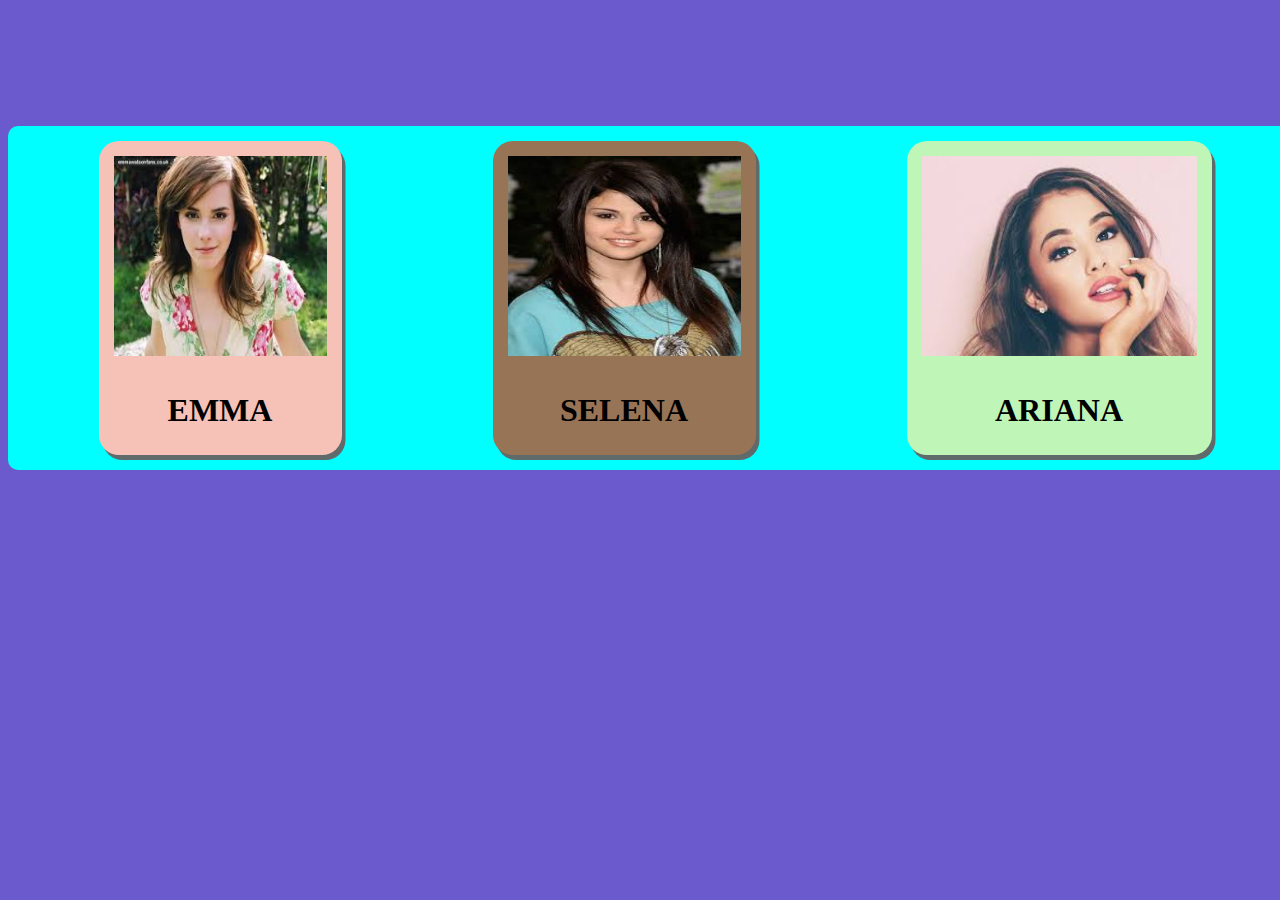
==== index1.html @ 89e37606 "create sample card view" ====
<!DOCTYPE html>
<html>
  <head>
    <meta charset="utf-8">
    <title>Resume page</title>
  <link rel="stylesheet" href="main.css">
  </head>
  <body>

  <div class="main">

    <div class="sub1">
      <img class="image1" src="images/emma.jpg" alt="emma">
<h1>EMMA</h1>
    </div>
    <div class="sub2">
      <img class="image2" src="images/selena.jpg" alt="selena">
<h1>SELENA</h1>
    </div>
    <div class="sub3">
      <img class="image3" src="images/ariana.jpg" alt="ariana">
<h1>ARIANA </h1>
    </div>
  </div>

  </body>
</html>
---- main.css ----
body{
      background:SlateBlue;
    }
    h1{
      text-align: center;
    }



    .main{
      margin-top: 10%;
          background:cyan;
          padding: 15px;
          border-radius: 10px;
/*0border:3px solid black;*/

width:100%;


                  /*height:60%;*/
          display: flex;
          justify-content: space-around;
        /*   flex-direction: row;*/


    }

.image1{
  padding: 10px;
  height:200px;
  width:213px;
  border-radius:5px;

}
.image2{
  padding: 10px;
  height:200px;
  width:233px;
    border-radius:5px;

}
.image3{
  padding: 10px;
  height:200px;
  width:275px;
  border-radius:5px;

}
    .sub1{background: #F6C2B7;
      padding: 5px;
border-radius:20px;
box-shadow:3.5px 5px 0 0 #616A6B;
cursor: pointer;

    }
    .sub1:hover{background-color: #E29186;
      padding: 5px;
      border-radius:20px;
      box-shadow:3.5px 5px 0 0 #616A6B;
      cursor: pointer;
    }
      .sub2{background: #987456;
        padding: 5px;
        border-radius:20px;
        box-shadow:3.5px 5px 0 0 #616A6B;
        cursor: pointer;
   }
       .sub2:hover{background-color: #E29186;
         padding: 5px;
          border-radius:20px;
          box-shadow:3.5px 5px 0 0 #616A6B;
          cursor: pointer;
    }
        .sub3{background: #BFF6B7;
          padding: 5px;
          border-radius:20px;
          box-shadow:3.5px 5px 0 0 #616A6B;
          cursor: pointer;
    }
        .sub3:hover{background-color: #E29186;
          padding: 5px;
         border-radius:20px;
          box-shadow:3.5px 5px 0 0 #616A6B;
         cursor: pointer;
   }
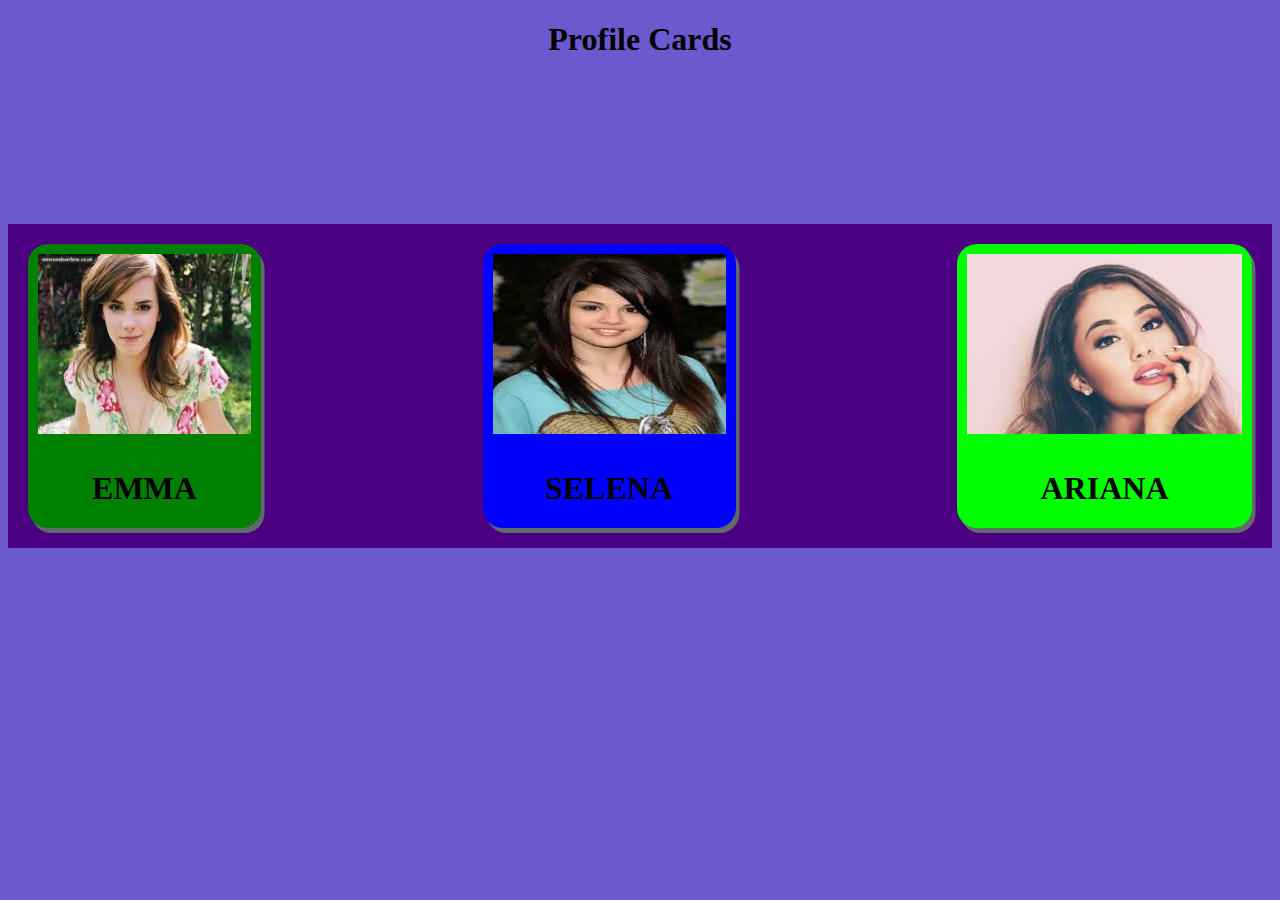
==== commit 9c29ac68: "version2" ====
--- a/index1.html
+++ b/index1.html
@@ -2,26 +2,29 @@
 <html>
   <head>
     <meta charset="utf-8">
+    <meta name="viewport" content="width=device-width,initial-scale=1">
     <title>Resume page</title>
   <link rel="stylesheet" href="main.css">
   </head>
   <body>
-
+<h1 class="hh"><center> Profile Cards </center></h1><br>
   <div class="main">
 
-    <div class="sub1">
+    <div class="sub1" >
       <img class="image1" src="images/emma.jpg" alt="emma">
-<h1>EMMA</h1>
+<h1><center>EMMA</center></h1>
     </div>
-    <div class="sub2">
+    <div class="sub2" onclick="newpage()">
       <img class="image2" src="images/selena.jpg" alt="selena">
-<h1>SELENA</h1>
+<h1><center>SELENA</center></h1>
     </div>
     <div class="sub3">
       <img class="image3" src="images/ariana.jpg" alt="ariana">
-<h1>ARIANA </h1>
+<h1><center>ARIANA</center> </h1>
     </div>
   </div>
+<script type="text/javascript" src="script.js">
 
+</script>
   </body>
 </html>
--- a/main.css
+++ b/main.css
@@ -1,56 +1,46 @@
-body{
+/* body{
       background:SlateBlue;
     }
     h1{
       text-align: center;
     }
-
-
-
     .main{
-      margin-top: 10%;
+        margin-top: 10%;
           background:cyan;
           padding: 15px;
           border-radius: 10px;
-/*0border:3px solid black;*/
-
-width:100%;
-
-
-                  /*height:60%;*/
+
           display: flex;
           justify-content: space-around;
-        /*   flex-direction: row;*/
-
-
-    }
+          }
 
 .image1{
   padding: 10px;
-  height:200px;
+  height:180px;
   width:213px;
   border-radius:5px;
 
 }
 .image2{
   padding: 10px;
-  height:200px;
+  height:180px;
   width:233px;
     border-radius:5px;
 
 }
 .image3{
   padding: 10px;
-  height:200px;
+  height:180px;
   width:275px;
   border-radius:5px;
 
 }
-    .sub1{background: #F6C2B7;
+    .sub1{
+      background: #F6C2B7;
       padding: 5px;
-border-radius:20px;
-box-shadow:3.5px 5px 0 0 #616A6B;
-cursor: pointer;
+      border-radius:20px;
+      box-shadow:3.5px 5px 0 0 #616A6B;
+      cursor: pointer;
 
     }
     .sub1:hover{background-color: #E29186;
@@ -83,3 +73,129 @@
           box-shadow:3.5px 5px 0 0 #616A6B;
          cursor: pointer;
    }
+   @media screen and (max-width:768px){
+    body{
+       background: red;
+       flex-wrap: warp;
+       height: auto;
+     }
+
+    .sub1{
+      width: 100%;
+      display: flex;
+      height: 200px;
+    }
+    .sub2{
+      width: 100%;
+      display: flex;
+      height: 200px;
+    }
+    .sub3{
+      width: 100%;
+      display: flex;
+      height: 200px;
+    }
+       } */
+
+
+
+body{
+  background: SlateBlue ;
+}
+
+.main{
+  margin-top: 10%;
+  background: Indigo   ;
+ display: flex;
+  justify-content: space-between;
+  padding: 20px;
+}
+.sub1{
+background: green;
+border-radius:20px;
+box-shadow:3.5px 5px 0 0 #616A6B;
+}
+.sub1:hover{background-color: #E29186;
+  padding: 5px;
+   border-radius:20px;
+   box-shadow:3.5px 5px 0 0 #616A6B;
+   cursor: pointer;
+}
+.sub2{
+background:blue;
+border-radius:20px;
+box-shadow:3.5px 5px 0 0 #616A6B;
+}
+.sub2:hover{background-color: #E29186;
+  padding: 5px;
+   border-radius:20px;
+   box-shadow:3.5px 5px 0 0 #616A6B;
+   cursor: pointer;
+}
+.sub3{
+background:lime;
+border-radius:20px;
+box-shadow:3.5px 5px 0 0 #616A6B;
+}
+.sub3:hover{background-color: #E29186;
+  padding: 5px;
+   border-radius:20px;
+   box-shadow:3.5px 5px 0 0 #616A6B;
+   cursor: pointer;
+
+
+/*.hh{
+     border: 3px solid black;
+   }
+*/
+
+}
+.image1{
+  padding: 10px;
+  height:180px;
+  width:213px;
+  border-radius:5px;
+
+}
+.image2{
+  padding: 10px;
+  height:180px;
+  width:233px;
+    border-radius:5px;
+
+}
+.image3{
+  padding: 10px;
+  height:180px;
+  width:275px;
+  border-radius:5px;
+}
+@media all and (max-width:750px){
+  body{
+    background: cyan;
+  }
+  .main{
+    width: 100%;
+    flex-wrap: wrap;
+
+  }
+  .sub1{
+    max-width: 100%;
+    display: flex;margin-bottom: 10PX;
+
+  }
+
+  .sub2{
+    display: flex;
+    max-width: 100%;margin-bottom: 10PX;
+
+  }
+
+  .sub3{
+    max-width: 100%;
+     display: flex;
+
+  }
+
+
+}
